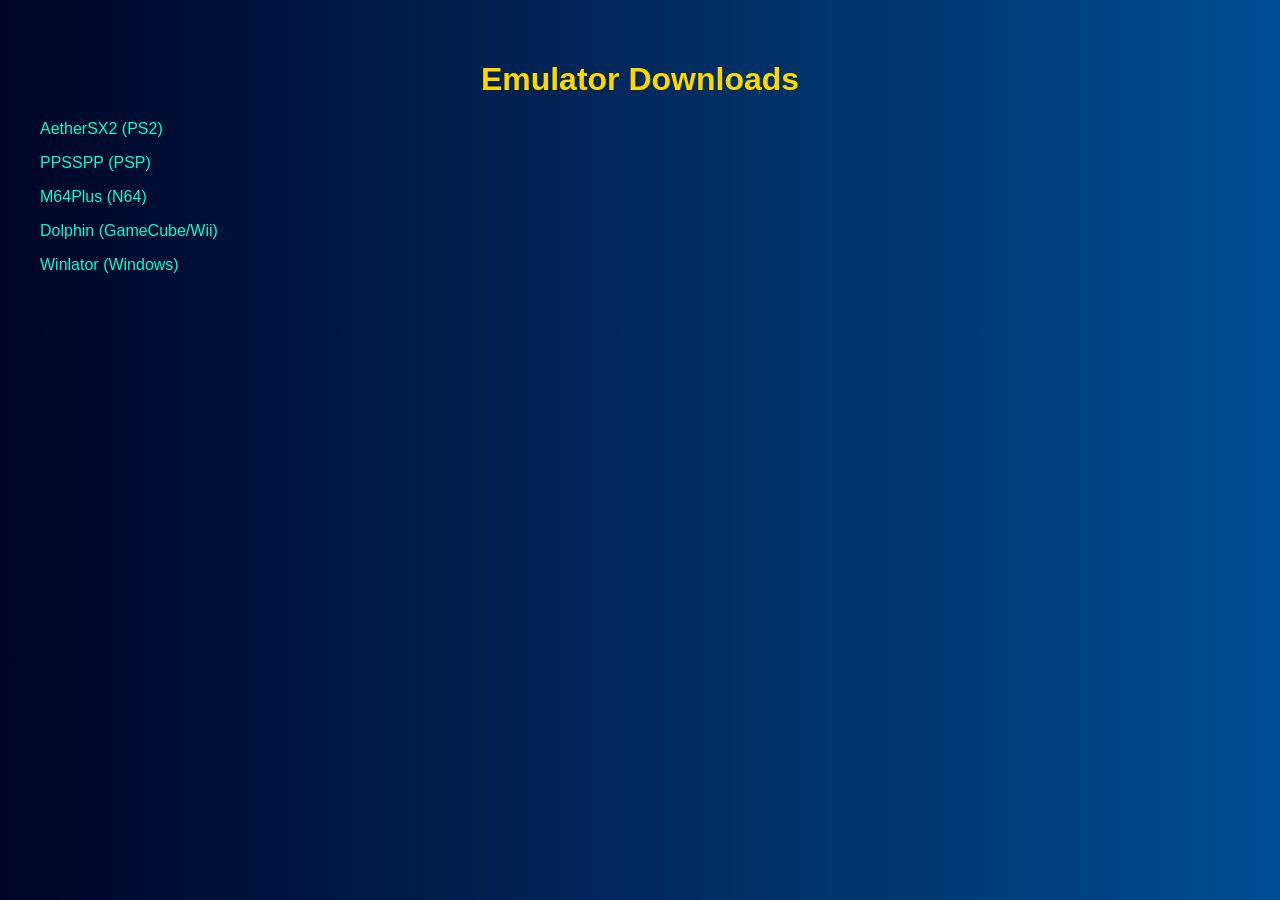
==== emulator.html @ 9ad6b8ac "Create emulator.html" ====
<!DOCTYPE html>
<html lang="en">
<head>
  <meta charset="UTF-8" />
  <meta name="viewport" content="width=device-width, initial-scale=1.0" />
  <title>Emulator Downloads</title>
  <style>
    body {
      font-family: Arial, sans-serif;
      background: linear-gradient(to right, #000428, #004e92);
      color: #fff;
      padding: 2rem;
    }
    h1 {
      text-align: center;
      color: #ffd700;
    }
    ul {
      list-style-type: none;
      padding: 0;
    }
    li {
      margin-bottom: 1rem;
    }
    a {
      color: #00ffcc;
      text-decoration: none;
    }
    a:hover {
      text-decoration: underline;
    }
  </style>
</head>
<body>
  <h1>Emulator Downloads</h1>
  <ul>
    <li><a href="https://aethersx2.com/">AetherSX2 (PS2)</a></li>
    <li><a href="https://www.ppsspp.org/">PPSSPP (PSP)</a></li>
    <li><a href="https://www.m64p.com/">M64Plus (N64)</a></li>
    <li><a href="https://dolphin-emu.org/">Dolphin (GameCube/Wii)</a></li>
    <li><a href="https://github.com/brunodev85/winlator">Winlator (Windows)</a></li>
  </ul>
</body>
</html>
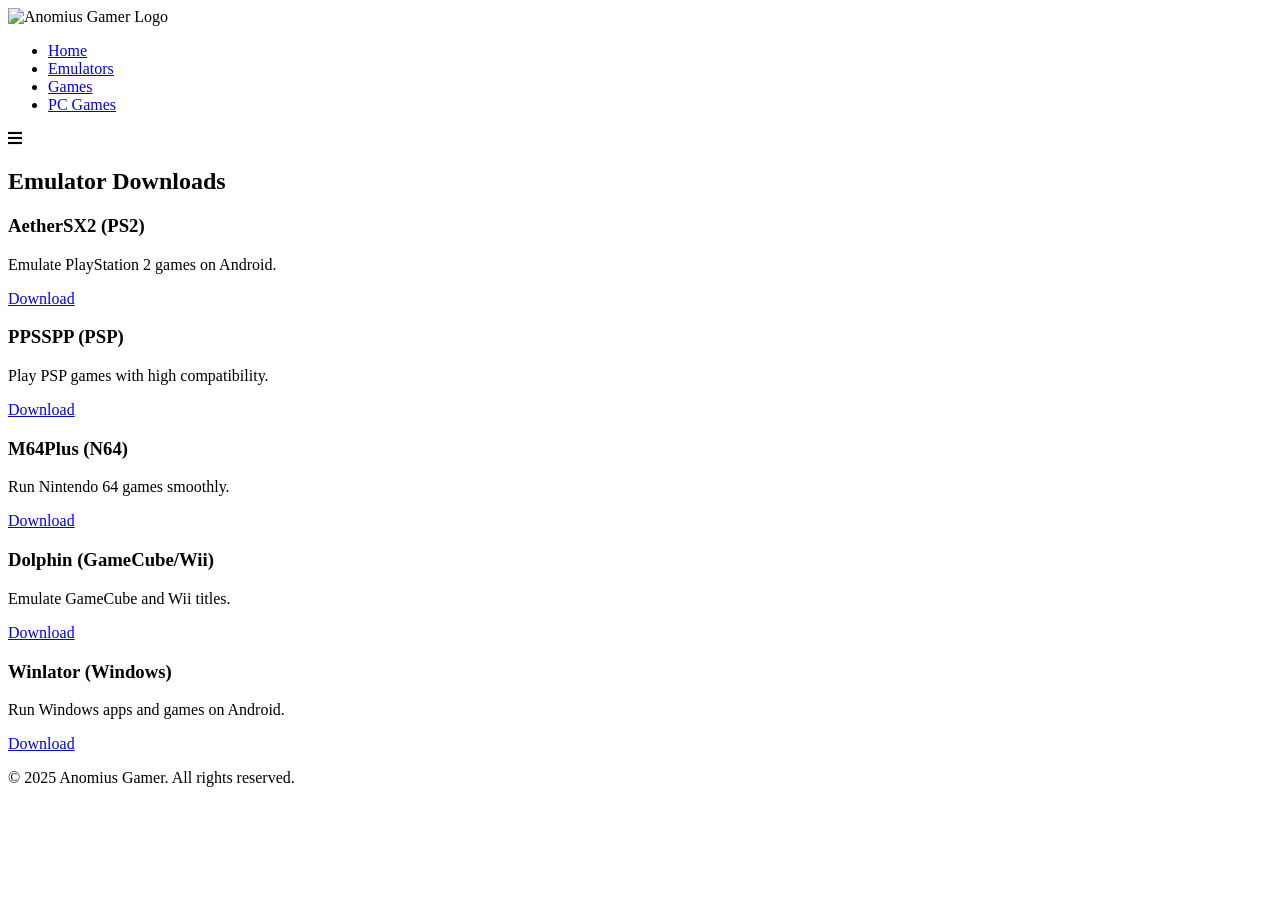
==== commit e485de83: "Update emulator.html" ====
--- a/emulator.html
+++ b/emulator.html
@@ -4,41 +4,64 @@
   <meta charset="UTF-8" />
   <meta name="viewport" content="width=device-width, initial-scale=1.0" />
   <title>Emulator Downloads</title>
-  <style>
-    body {
-      font-family: Arial, sans-serif;
-      background: linear-gradient(to right, #000428, #004e92);
-      color: #fff;
-      padding: 2rem;
-    }
-    h1 {
-      text-align: center;
-      color: #ffd700;
-    }
-    ul {
-      list-style-type: none;
-      padding: 0;
-    }
-    li {
-      margin-bottom: 1rem;
-    }
-    a {
-      color: #00ffcc;
-      text-decoration: none;
-    }
-    a:hover {
-      text-decoration: underline;
-    }
-  </style>
+  <link rel="stylesheet" href="style.css" />
+  <link rel="stylesheet" href="https://cdnjs.cloudflare.com/ajax/libs/font-awesome/5.15.4/css/all.min.css" />
 </head>
 <body>
-  <h1>Emulator Downloads</h1>
-  <ul>
-    <li><a href="https://aethersx2.com/">AetherSX2 (PS2)</a></li>
-    <li><a href="https://www.ppsspp.org/">PPSSPP (PSP)</a></li>
-    <li><a href="https://www.m64p.com/">M64Plus (N64)</a></li>
-    <li><a href="https://dolphin-emu.org/">Dolphin (GameCube/Wii)</a></li>
-    <li><a href="https://github.com/brunodev85/winlator">Winlator (Windows)</a></li>
-  </ul>
+  <header>
+    <nav class="navbar">
+      <div class="logo">
+        <img src="images/logo.png" alt="Anomius Gamer Logo" />
+      </div>
+      <ul class="nav-menu">
+        <li style="--index: 1;"><a href="index.html">Home</a></li>
+        <li style="--index: 2;"><a href="emulator.html">Emulators</a></li>
+        <li style="--index: 3;"><a href="games.html">Games</a></li>
+        <li style="--index: 4;"><a href="pc_games.html">PC Games</a></li>
+      </ul>
+      <div class="menu-toggle">
+        <i class="fas fa-bars"></i>
+      </div>
+    </nav>
+  </header>
+
+  <div class="container">
+    <section>
+      <h2>Emulator Downloads</h2>
+      <div class="card-grid">
+        <div class="card">
+          <h3>AetherSX2 (PS2)</h3>
+          <p>Emulate PlayStation 2 games on Android.</p>
+          <a href="https://aethersx2.com/" class="btn">Download</a>
+        </div>
+        <div class="card">
+          <h3>PPSSPP (PSP)</h3>
+          <p>Play PSP games with high compatibility.</p>
+          <a href="https://www.ppsspp.org/" class="btn">Download</a>
+        </div>
+        <div class="card">
+          <h3>M64Plus (N64)</h3>
+          <p>Run Nintendo 64 games smoothly.</p>
+          <a href="https://www.m64p.com/" class="btn">Download</a>
+        </div>
+        <div class="card">
+          <h3>Dolphin (GameCube/Wii)</h3>
+          <p>Emulate GameCube and Wii titles.</p>
+          <a href="https://dolphin-emu.org/" class="btn">Download</a>
+        </div>
+        <div class="card">
+          <h3>Winlator (Windows)</h3>
+          <p>Run Windows apps and games on Android.</p>
+          <a href="https://github.com/brunodev85/winlator" class="btn">Download</a>
+        </div>
+      </div>
+    </section>
+  </div>
+
+  <footer>
+    <p>© 2025 Anomius Gamer. All rights reserved.</p>
+  </footer>
+
+  <script src="script.js"></script>
 </body>
 </html>
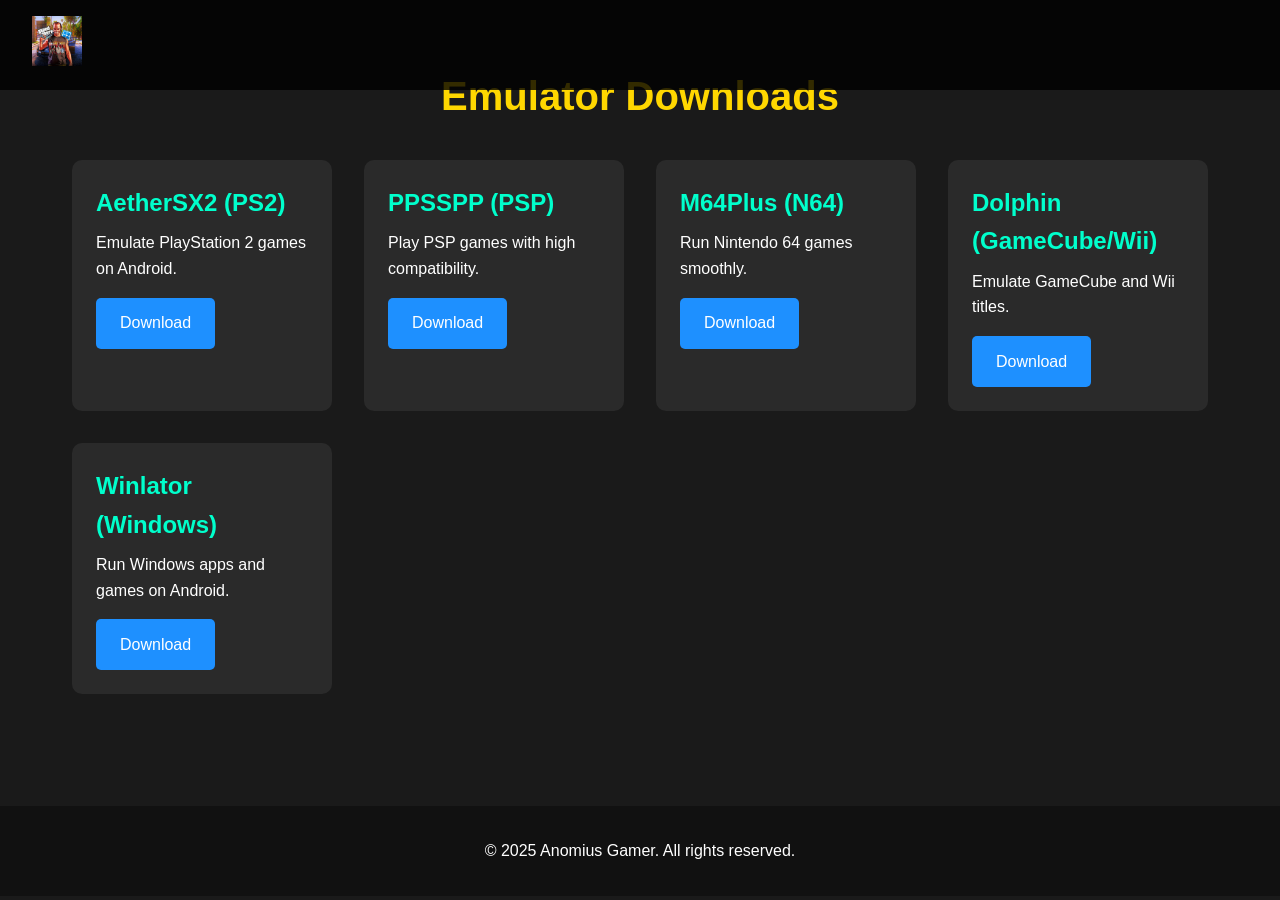
==== commit 47b6c903: "Update emulator.html" ====
--- a/emulator.html
+++ b/emulator.html
@@ -52,7 +52,7 @@
         <div class="card">
           <h3>Winlator (Windows)</h3>
           <p>Run Windows apps and games on Android.</p>
-          <a href="https://github.com/brunodev85/winlator" class="btn">Download</a>
+          <a href="winlator.html" class="btn">Download</a>
         </div>
       </div>
     </section>
--- a/style.css
+++ b/style.css
@@ -0,0 +1,198 @@
+* {
+  margin: 0;
+  padding: 0;
+  box-sizing: border-box;
+}
+
+body {
+  font-family: 'Segoe UI', Arial, sans-serif;
+  line-height: 1.6;
+  color: #fff;
+  background: #1a1a1a;
+}
+
+.navbar {
+  display: flex;
+  justify-content: space-between;
+  align-items: center;
+  padding: 1rem 2rem;
+  background: rgba(0, 0, 0, 0.8);
+  position: fixed;
+  width: 100%;
+  z-index: 1000;
+}
+
+.logo img {
+  height: 50px;
+}
+
+.nav-menu {
+  display: flex;
+  list-style: none;
+}
+
+.nav-menu li {
+  margin-left: 2rem;
+  opacity: 0;
+  transform: translateX(20px);
+  transition: opacity 0.3s ease-out, transform 0.3s ease-out;
+}
+
+.nav-menu li a {
+  color: #00ffcc;
+  text-decoration: none;
+  font-weight: bold;
+}
+
+.nav-menu.active li {
+  opacity: 1;
+  transform: translateX(0);
+  transition-delay: calc(0.1s * var(--index));
+}
+
+.menu-toggle {
+  display: none;
+  font-size: 1.5rem;
+  color: #00ffcc;
+  cursor: pointer;
+}
+
+.hero {
+  height: 100vh;
+  background: url('images/hero-bg.jpg') center/cover fixed;
+  display: flex;
+  align-items: center;
+  justify-content: center;
+  text-align: center;
+  position: relative;
+}
+
+.hero-content {
+  transform: translateZ(0);
+}
+
+.hero h1 {
+  font-size: 3.5rem;
+  margin-bottom: 1rem;
+  text-shadow: 0 0 10px #00ffcc;
+}
+
+.hero p {
+  font-size: 1.2rem;
+  margin-bottom: 2rem;
+}
+
+.btn {
+  display: inline-block;
+  padding: 0.8rem 1.5rem;
+  background: #1e90ff;
+  color: #fff;
+  text-decoration: none;
+  border-radius: 5px;
+  transition: box-shadow 0.3s ease, transform 0.3s ease;
+}
+
+.btn:hover {
+  box-shadow: 0 0 15px #1e90ff, 0 0 30px #1e90ff66;
+  transform: scale(1.05);
+}
+
+.container {
+  padding: 4rem 2rem;
+  max-width: 1200px;
+  margin: auto;
+}
+
+section {
+  margin-bottom: 3rem;
+}
+
+h2 {
+  font-size: 2.5rem;
+  color: #ffd700;
+  margin-bottom: 2rem;
+  text-align: center;
+}
+
+.card-grid {
+  display: grid;
+  grid-template-columns: repeat(auto-fit, minmax(250px, 1fr));
+  gap: 2rem;
+}
+
+.card {
+  background: #2a2a2a;
+  border-radius: 10px;
+  padding: 1.5rem;
+  opacity: 0;
+  transform: translateY(30px);
+  transition: opacity 0.5s ease-out, transform 0.5s ease-out, box-shadow 0.3s ease-out;
+}
+
+.card.visible {
+  opacity: 1;
+  transform: translateY(0);
+}
+
+.card:hover {
+  transform: scale(1.05) translateY(-5px);
+  box-shadow: 0 8px 16px rgba(0, 0, 0, 0.3);
+}
+
+.card h3 {
+  font-size: 1.5rem;
+  margin-bottom: 0.5rem;
+  color: #00ffcc;
+}
+
+.card p {
+  font-size: 1rem;
+  margin-bottom: 1rem;
+}
+
+footer {
+  text-align: center;
+  padding: 2rem;
+  background: #111;
+}
+
+@media (max-width: 768px) {
+  .nav-menu {
+    position: fixed;
+    top: 0;
+    right: 0;
+    height: 100%;
+    width: 250px;
+    background: #111;
+    flex-direction: column;
+    padding-top: 4rem;
+    transform: translateX(100%);
+    transition: transform 0.4s ease-in-out;
+  }
+
+  .nav-menu.active {
+    transform: translateX(0);
+  }
+
+  .nav-menu li {
+    margin: 1rem 0;
+    opacity: 0;
+    transform: translateX(20px);
+  }
+
+  .menu-toggle {
+    display: block;
+  }
+
+  .hero h1 {
+    font-size: 2.5rem;
+  }
+}
+
+@media (prefers-reduced-motion: reduce) {
+  .card, .nav-menu, .btn, .hero-content {
+    transition: none;
+    transform: none;
+    box-shadow: none;
+  }
+}
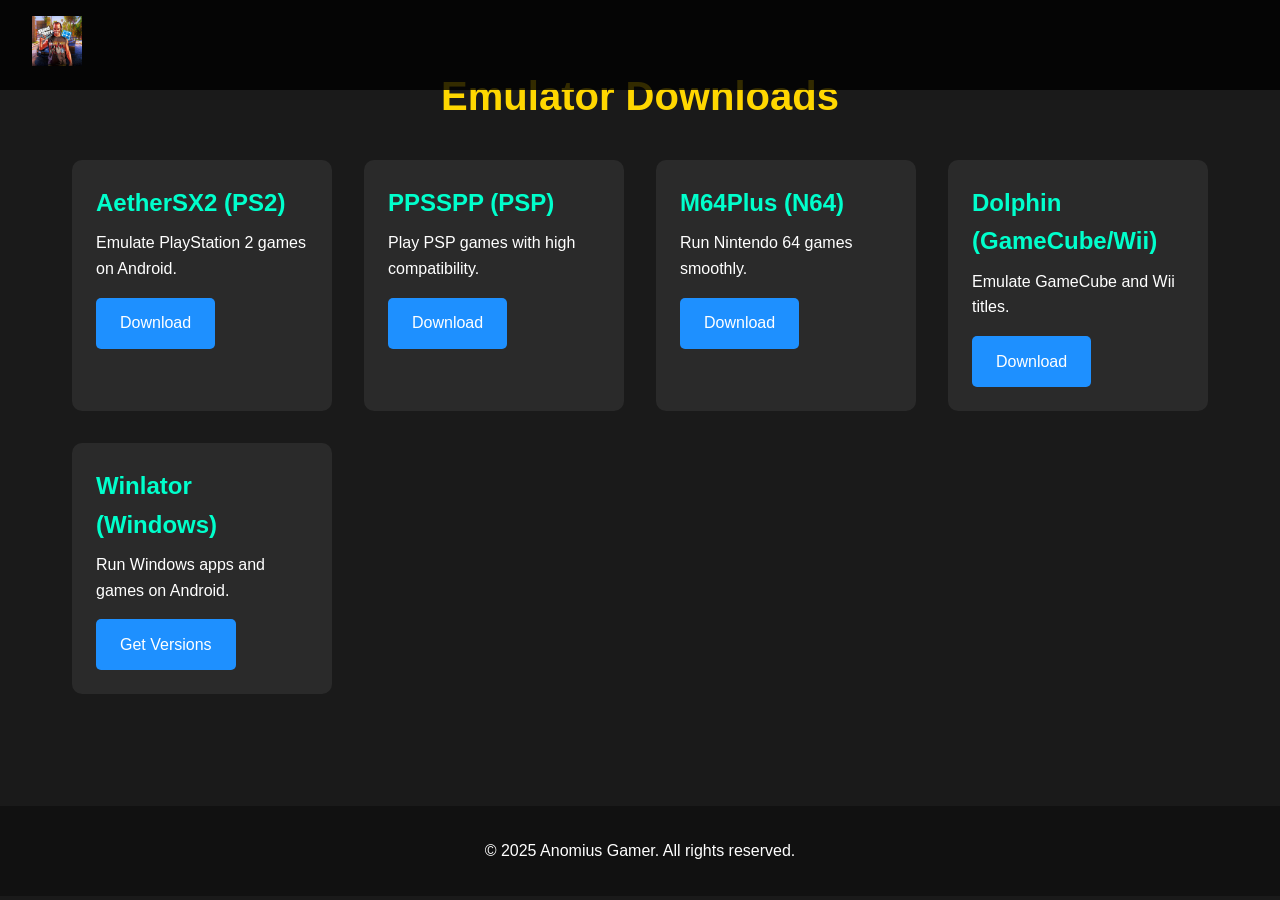
==== commit 13781129: "Update emulator.html" ====
--- a/emulator.html
+++ b/emulator.html
@@ -18,6 +18,7 @@
         <li style="--index: 2;"><a href="emulator.html">Emulators</a></li>
         <li style="--index: 3;"><a href="games.html">Games</a></li>
         <li style="--index: 4;"><a href="pc_games.html">PC Games</a></li>
+        <li style="--index: 5;"><a href="winlator.html">Winlator</a></li> <!-- Add new page links here with the next --index value -->
       </ul>
       <div class="menu-toggle">
         <i class="fas fa-bars"></i>
@@ -30,30 +31,31 @@
       <h2>Emulator Downloads</h2>
       <div class="card-grid">
         <div class="card">
-          <h3>AetherSX2 (PS2)</h3>
-          <p>Emulate PlayStation 2 games on Android.</p>
-          <a href="https://aethersx2.com/" class="btn">Download</a>
+          <h3>AetherSX2 (PS2)</h3> <!-- Change the emulator name here -->
+          <p>Emulate PlayStation 2 games on Android.</p> <!-- Change the description here -->
+          <a href="https://aethersx2.com/" class="btn">Download</a> <!-- Change the download link here -->
         </div>
         <div class="card">
-          <h3>PPSSPP (PSP)</h3>
-          <p>Play PSP games with high compatibility.</p>
-          <a href="https://www.ppsspp.org/" class="btn">Download</a>
+          <h3>PPSSPP (PSP)</h3> <!-- Change the emulator name here -->
+          <p>Play PSP games with high compatibility.</p> <!-- Change the description here -->
+          <a href="https://www.ppsspp.org/" class="btn">Download</a> <!-- Change the download link here -->
         </div>
         <div class="card">
-          <h3>M64Plus (N64)</h3>
-          <p>Run Nintendo 64 games smoothly.</p>
-          <a href="https://www.m64p.com/" class="btn">Download</a>
+          <h3>M64Plus (N64)</h3> <!-- Change the emulator name here -->
+          <p>Run Nintendo 64 games smoothly.</p> <!-- Change the description here -->
+          <a href="https://www.m64p.com/" class="btn">Download</a> <!-- Change the download link here -->
         </div>
         <div class="card">
-          <h3>Dolphin (GameCube/Wii)</h3>
-          <p>Emulate GameCube and Wii titles.</p>
-          <a href="https://dolphin-emu.org/" class="btn">Download</a>
+          <h3>Dolphin (GameCube/Wii)</h3> <!-- Change the emulator name here -->
+          <p>Emulate GameCube and Wii titles.</p> <!-- Change the description here -->
+          <a href="https://dolphin-emu.org/" class="btn">Download</a> <!-- Change the download link here -->
         </div>
         <div class="card">
-          <h3>Winlator (Windows)</h3>
-          <p>Run Windows apps and games on Android.</p>
-          <a href="winlator.html" class="btn">Download</a>
+          <h3>Winlator (Windows)</h3> <!-- Change the emulator name here -->
+          <p>Run Windows apps and games on Android.</p> <!-- Change the description here -->
+          <a href="winlator.html" class="btn">Get Versions</a> <!-- Change the link here (previously linked to https://winlator.net) -->
         </div>
+        <!-- To add more emulators, copy and paste another card div here and update the name, description, and link -->
       </div>
     </section>
   </div>
